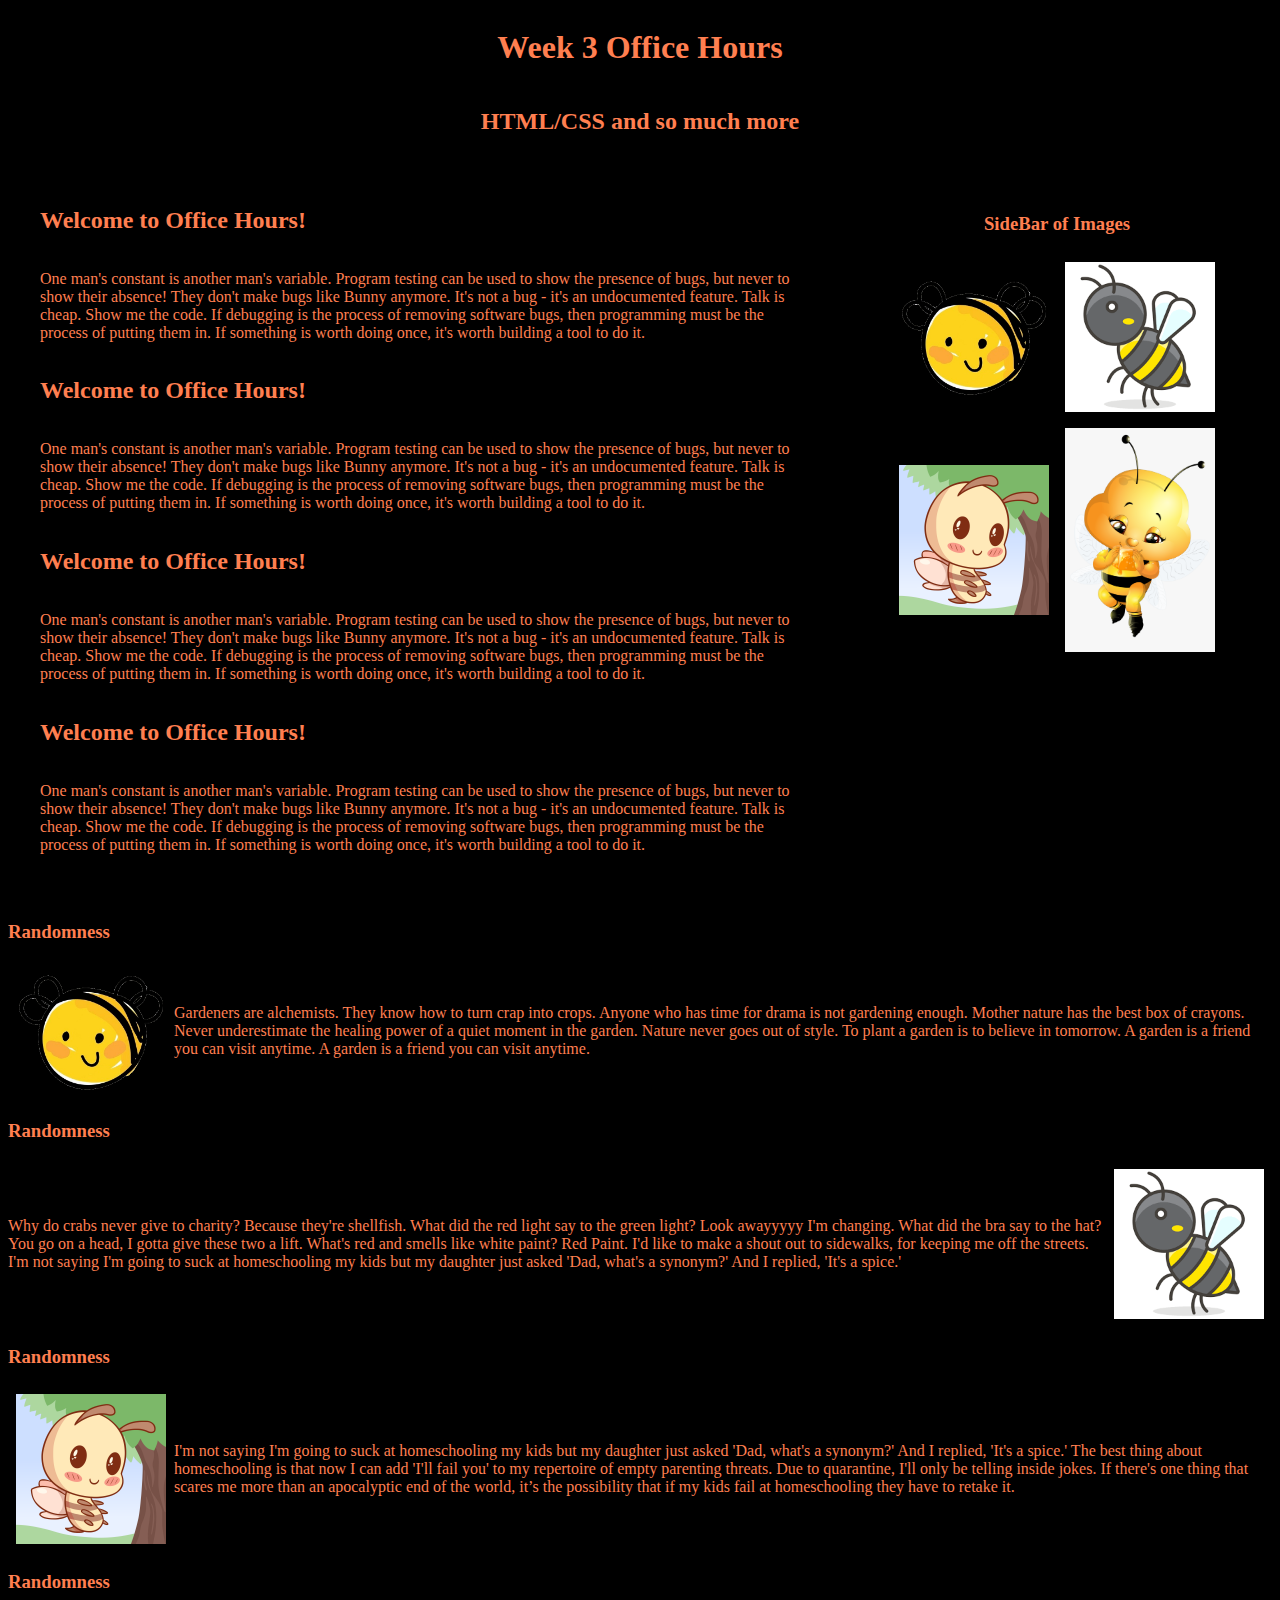
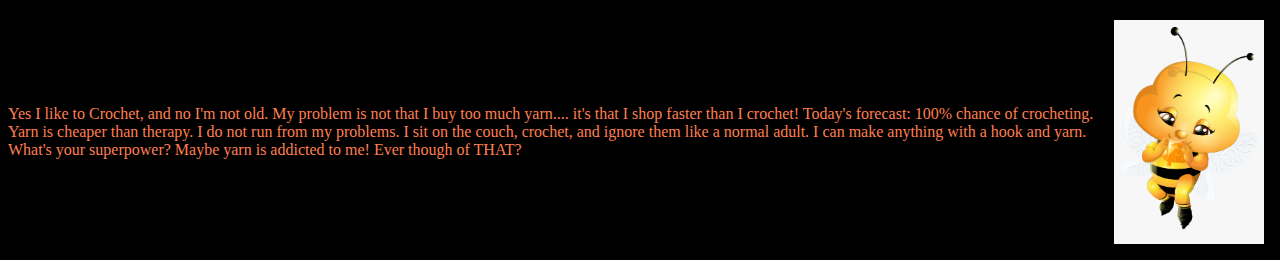
==== officeHours/index.html @ 41dd3913 "adding main files" ====
<!DOCTYPE html>
<html lang="en">
<head>
    <meta charset="UTF-8">
    <meta http-equiv="X-UA-Compatible" content="IE=edge">
    <meta name="viewport" content="width=device-width, initial-scale=1.0">
    <link rel='stylesheet' href='./css/styles.css'>
    <link rel='stylesheet' href='./css/alt.css'>
    <title>Office Hours</title>
</head>
<body>
    <header>
        <h1>Week 3 Office Hours</h1>
        <h2>HTML/CSS and so much more</h2>
    </header>
    <div id='section1'>
        <section>
            <h2>Welcome to Office Hours!</h2>
            <p>One man's constant is another man's variable. Program testing can be used to show the presence of bugs, but never to show their absence! They don't make bugs like Bunny anymore. It's not a bug - it's an undocumented feature. Talk is cheap. Show me the code. If debugging is the process of removing software bugs, then programming must be the process of putting them in. If something is worth doing once, it's worth building a tool to do it.</p>
            <h2>Welcome to Office Hours!</h2>
            <p>One man's constant is another man's variable. Program testing can be used to show the presence of bugs, but never to show their absence! They don't make bugs like Bunny anymore. It's not a bug - it's an undocumented feature. Talk is cheap. Show me the code. If debugging is the process of removing software bugs, then programming must be the process of putting them in. If something is worth doing once, it's worth building a tool to do it.</p>
            <h2>Welcome to Office Hours!</h2>
            <p>One man's constant is another man's variable. Program testing can be used to show the presence of bugs, but never to show their absence! They don't make bugs like Bunny anymore. It's not a bug - it's an undocumented feature. Talk is cheap. Show me the code. If debugging is the process of removing software bugs, then programming must be the process of putting them in. If something is worth doing once, it's worth building a tool to do it.</p>
            <h2>Welcome to Office Hours!</h2>
            <p>One man's constant is another man's variable. Program testing can be used to show the presence of bugs, but never to show their absence! They don't make bugs like Bunny anymore. It's not a bug - it's an undocumented feature. Talk is cheap. Show me the code. If debugging is the process of removing software bugs, then programming must be the process of putting them in. If something is worth doing once, it's worth building a tool to do it.</p>
        </section>
        <div id='sidebar'>
            <h3>SideBar of Images</h3>
            <div id='imgs'>
                <img src='./images/bee-icon.jpg' alt='Bee Icon'>
            <img src='./images/bee.png' alt='Bee'>
            <img src='./images/cuteBee.png' alt='Cute Bee'>
            <img src='./images/funBee.png' alt='Fun Bee'>
            </div>
        </div>
    </div>
    <div id='section2'>
        <h3>Randomness</h3>
        <div class='row'>
            <img src='./images/bee-icon.jpg' alt='Bee Icon'>
            <p>Gardeners are alchemists. They know how to turn crap into crops. Anyone who has time for drama is not gardening enough. Mother nature has the best box of crayons. Never underestimate the healing power of a quiet moment in the garden. Nature never goes out of style. To plant a garden is to believe in tomorrow. A garden is a friend you can visit anytime. A garden is a friend you can visit anytime.</p>
        </div>
        <h3>Randomness</h3>
        <div class='altRow'>
            <img src='./images/bee.png' alt='Bee'>
            <p>Why do crabs never give to charity? Because they're shellfish. What did the red light say to the green light? Look awayyyyy I'm changing. What did the bra say to the hat? You go on a head, I gotta give these two a lift. What's red and smells like white paint? Red Paint. I'd like to make a shout out to sidewalks, for keeping me off the streets. I'm not saying I'm going to suck at homeschooling my kids but my daughter just asked 'Dad, what's a synonym?' And I replied, 'It's a spice.'</p>
        </div>
        <h3>Randomness</h3>
        <div class='row'>
            <img src='./images/cuteBee.png' alt='Cute Bee'>
            <p>I'm not saying I'm going to suck at homeschooling my kids but my daughter just asked 'Dad, what's a synonym?' And I replied, 'It's a spice.' The best thing about homeschooling is that now I can add 'I'll fail you' to my repertoire of empty parenting threats. Due to quarantine, I'll only be telling inside jokes. If there's one thing that scares me more than an apocalyptic end of the world, it’s the possibility that if my kids fail at homeschooling they have to retake it.</p>
        </div>
        <h3>Randomness</h3>
        <div class='altRow'>
            <img src='./images/funBee.png' alt='Fun Bee'>
            <p>Yes I like to Crochet, and no I'm not old. My problem is not that I buy too much yarn.... it's that I shop faster than I crochet! Today's forecast: 100% chance of crocheting. Yarn is cheaper than therapy. I do not run from my problems. I sit on the couch, crochet, and ignore them like a normal adult. I can make anything with a hook and yarn. What's your superpower? Maybe yarn is addicted to me! Ever though of THAT?</p>
        </div>
    </div>
</body>
</html>
---- officeHours/css/styles.css ----
* {
    /* border: 1px dotted red; */
    background-color: black;
    color: coral;
}

img {
    max-width: 150px;
    margin: .5em;
}
header {
    display: flex;
    flex-direction: column;
    justify-content: center;
    align-items: center;
}
#section1 {
    display: flex;
    flex-direction: row;
    justify-content: center;
    align-items: flex-start;
}
section, #sidebar {
    display: flex;
    flex-direction: column;
    justify-content: center;
    align-items: center;
}
section {
    margin: 1em;
    padding: 1em;
    align-items: flex-start;
}
#sidebar {
    margin: 1.5em;
    padding: 1em;
}
#imgs {
    display: flex;
    flex-direction: row;
    justify-content: center;
    align-items: center;
    flex-wrap: wrap;
    width: 350px;
}
#section2 {
    display: flex;
    flex-direction: column;
    justify-content: center;
    align-items: flex-start;
}
.row {
    display: flex;
    flex-direction: row;
    justify-content: center;
    align-items: center;
}
.altRow {
    display: flex;
    flex-direction: row-reverse;
    justify-content: center;
    align-items: center;
}
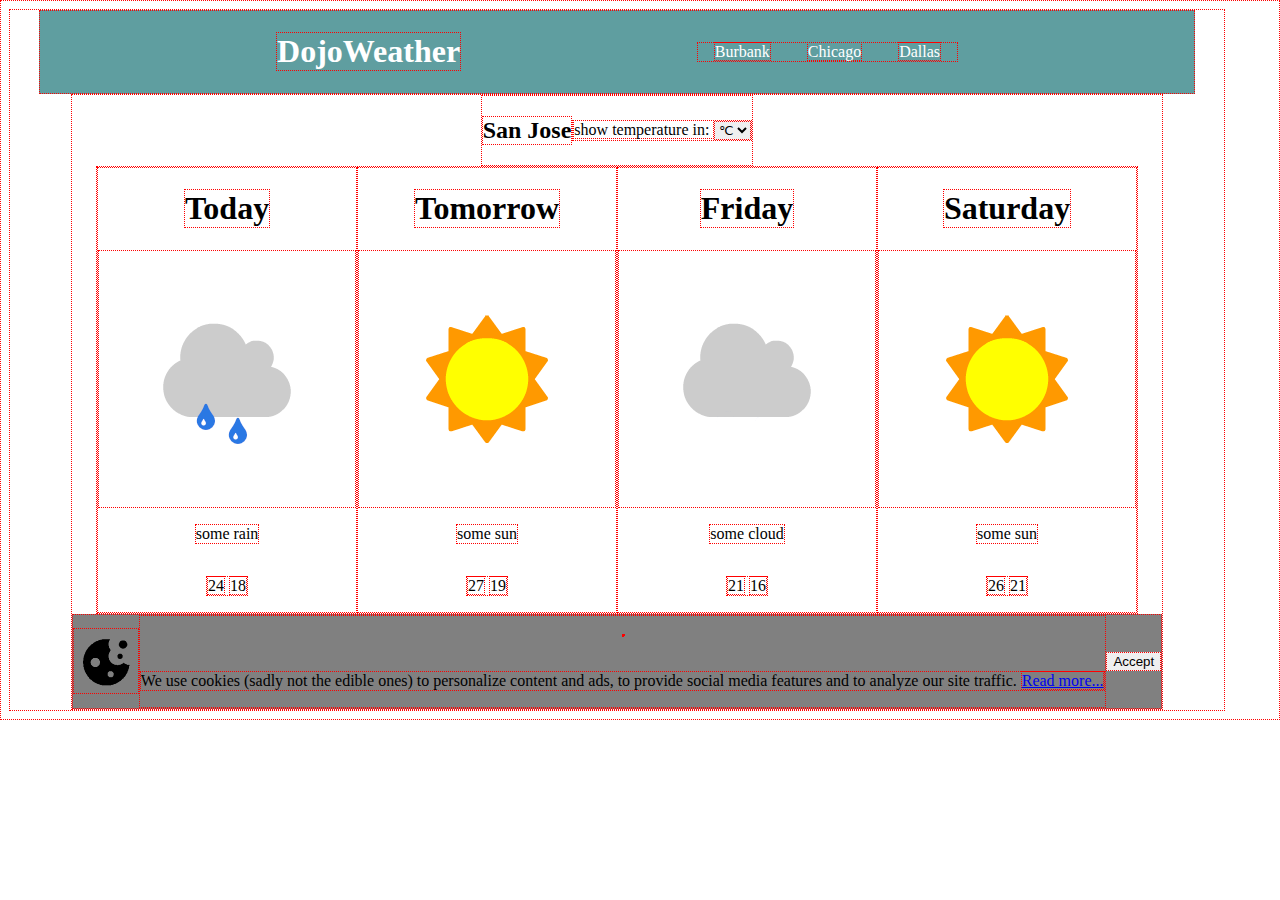
==== commit 68d32759: "finished after class" ====
--- a/officeHours/index.html
+++ b/officeHours/index.html
@@ -4,57 +4,77 @@
     <meta charset="UTF-8">
     <meta http-equiv="X-UA-Compatible" content="IE=edge">
     <meta name="viewport" content="width=device-width, initial-scale=1.0">
-    <link rel='stylesheet' href='./css/styles.css'>
-    <link rel='stylesheet' href='./css/alt.css'>
-    <title>Office Hours</title>
+    <link rel="stylesheet" href='./css/styles.css'>
+    <title>DojoWeather</title>
 </head>
 <body>
     <header>
-        <h1>Week 3 Office Hours</h1>
-        <h2>HTML/CSS and so much more</h2>
+        <h1>DojoWeather</h1>
+        <nav>
+            <a href="#" onclick="alertText()">Burbank</a>
+            <a href="#" onclick="alertText()">Chicago</a>
+            <a href="#" onclick="alertText()">Dallas</a>
+        </nav>
     </header>
-    <div id='section1'>
-        <section>
-            <h2>Welcome to Office Hours!</h2>
-            <p>One man's constant is another man's variable. Program testing can be used to show the presence of bugs, but never to show their absence! They don't make bugs like Bunny anymore. It's not a bug - it's an undocumented feature. Talk is cheap. Show me the code. If debugging is the process of removing software bugs, then programming must be the process of putting them in. If something is worth doing once, it's worth building a tool to do it.</p>
-            <h2>Welcome to Office Hours!</h2>
-            <p>One man's constant is another man's variable. Program testing can be used to show the presence of bugs, but never to show their absence! They don't make bugs like Bunny anymore. It's not a bug - it's an undocumented feature. Talk is cheap. Show me the code. If debugging is the process of removing software bugs, then programming must be the process of putting them in. If something is worth doing once, it's worth building a tool to do it.</p>
-            <h2>Welcome to Office Hours!</h2>
-            <p>One man's constant is another man's variable. Program testing can be used to show the presence of bugs, but never to show their absence! They don't make bugs like Bunny anymore. It's not a bug - it's an undocumented feature. Talk is cheap. Show me the code. If debugging is the process of removing software bugs, then programming must be the process of putting them in. If something is worth doing once, it's worth building a tool to do it.</p>
-            <h2>Welcome to Office Hours!</h2>
-            <p>One man's constant is another man's variable. Program testing can be used to show the presence of bugs, but never to show their absence! They don't make bugs like Bunny anymore. It's not a bug - it's an undocumented feature. Talk is cheap. Show me the code. If debugging is the process of removing software bugs, then programming must be the process of putting them in. If something is worth doing once, it's worth building a tool to do it.</p>
-        </section>
-        <div id='sidebar'>
-            <h3>SideBar of Images</h3>
-            <div id='imgs'>
-                <img src='./images/bee-icon.jpg' alt='Bee Icon'>
-            <img src='./images/bee.png' alt='Bee'>
-            <img src='./images/cuteBee.png' alt='Cute Bee'>
-            <img src='./images/funBee.png' alt='Fun Bee'>
+    <div id='main'>
+        <div class='row'>
+            <h2>San Jose</h2>
+            <form>
+                <label for='select'>show temperature in: </label>
+                <select onclick="changeTemp(this)">
+                    <option name='c'>&#8451</option>
+                    <option name='f'>&#8457</option>
+                </select>
+            </form>
+        </div>
+        <div class='row'>
+            <div class="column">
+                <h1>Today</h1>
+                <img src="./images/some_rain.png" alt="rain">
+                <p>some rain</p>
+                <p class="temperatures">
+                    <span class="high" id="temp1">24</span>
+                    <span class="low" id="temp2">18</span>
+                </p>
             </div>
+            <div class="column">
+                <h1>Tomorrow</h1>
+                <img src="./images/some_sun.png" alt="sun">
+                <p>some sun</p>
+                <p class="temperatures">
+                    <span class="high" id="temp3">27</span>
+                    <span class="low" id="temp4">19</span>
+                </p>
+            </div>
+            <div class="column">
+                <h1>Friday</h1>
+                <img src="./images/some_clouds.png" alt="clouds">
+                <p>some cloud</p>
+                <p class="temperatures">
+                    <span class="high" id="temp5">21</span>
+                    <span class="low" id="temp6">16</span>
+                </p>
+            </div>
+            <div class="column">
+                <h1>Saturday</h1>
+                <img src="./images/some_sun.png" alt="sun">
+                <p>some sun</p>
+                <p class="temperatures">
+                    <span class="high" id="temp7">26</span>
+                    <span class="low" id="temp8">21</span>
+                </p>
+            </div>
+
+        </div>
+        <div class='row cookieDiv'>
+            <img src="./images/cookie.png" alt="Cookie">
+            <div class='column'>
+                <h3></h3>
+                <p>We use cookies (sadly not the edible ones) to personalize content and ads, to provide social media features and to analyze our site traffic. <a href="#">Read more...</a></p>
+            </div>
+            <button onclick='hideBox()'>Accept</button>
         </div>
     </div>
-    <div id='section2'>
-        <h3>Randomness</h3>
-        <div class='row'>
-            <img src='./images/bee-icon.jpg' alt='Bee Icon'>
-            <p>Gardeners are alchemists. They know how to turn crap into crops. Anyone who has time for drama is not gardening enough. Mother nature has the best box of crayons. Never underestimate the healing power of a quiet moment in the garden. Nature never goes out of style. To plant a garden is to believe in tomorrow. A garden is a friend you can visit anytime. A garden is a friend you can visit anytime.</p>
-        </div>
-        <h3>Randomness</h3>
-        <div class='altRow'>
-            <img src='./images/bee.png' alt='Bee'>
-            <p>Why do crabs never give to charity? Because they're shellfish. What did the red light say to the green light? Look awayyyyy I'm changing. What did the bra say to the hat? You go on a head, I gotta give these two a lift. What's red and smells like white paint? Red Paint. I'd like to make a shout out to sidewalks, for keeping me off the streets. I'm not saying I'm going to suck at homeschooling my kids but my daughter just asked 'Dad, what's a synonym?' And I replied, 'It's a spice.'</p>
-        </div>
-        <h3>Randomness</h3>
-        <div class='row'>
-            <img src='./images/cuteBee.png' alt='Cute Bee'>
-            <p>I'm not saying I'm going to suck at homeschooling my kids but my daughter just asked 'Dad, what's a synonym?' And I replied, 'It's a spice.' The best thing about homeschooling is that now I can add 'I'll fail you' to my repertoire of empty parenting threats. Due to quarantine, I'll only be telling inside jokes. If there's one thing that scares me more than an apocalyptic end of the world, it’s the possibility that if my kids fail at homeschooling they have to retake it.</p>
-        </div>
-        <h3>Randomness</h3>
-        <div class='altRow'>
-            <img src='./images/funBee.png' alt='Fun Bee'>
-            <p>Yes I like to Crochet, and no I'm not old. My problem is not that I buy too much yarn.... it's that I shop faster than I crochet! Today's forecast: 100% chance of crocheting. Yarn is cheaper than therapy. I do not run from my problems. I sit on the couch, crochet, and ignore them like a normal adult. I can make anything with a hook and yarn. What's your superpower? Maybe yarn is addicted to me! Ever though of THAT?</p>
-        </div>
-    </div>
+    <script src="./js/scripts.js"></script>
 </body>
 </html>--- a/officeHours/css/styles.css
+++ b/officeHours/css/styles.css
@@ -1,63 +1,37 @@
 * {
-    /* border: 1px dotted red; */
-    background-color: black;
-    color: coral;
+    border: 1px dotted red;
+}
+body {
+    display: flex;
+    flex-direction: column;
+    justify-content: center;
+    align-items: center;
+    width: 95%;
+}
+header {
+    background-color: cadetblue;
+    color: white;
+    display: flex;
+    align-items: center;
+    justify-content: space-evenly;
+    width: 95%;
 }
 
-img {
-    max-width: 150px;
-    margin: .5em;
+nav a {
+    color: white;
+    text-decoration: none;
+    margin: 1em;
 }
-header {
+#main, .column {
     display: flex;
     flex-direction: column;
     justify-content: center;
     align-items: center;
 }
-#section1 {
+.row {
     display: flex;
-    flex-direction: row;
-    justify-content: center;
-    align-items: flex-start;
-}
-section, #sidebar {
-    display: flex;
-    flex-direction: column;
-    justify-content: center;
     align-items: center;
 }
-section {
-    margin: 1em;
-    padding: 1em;
-    align-items: flex-start;
-}
-#sidebar {
-    margin: 1.5em;
-    padding: 1em;
-}
-#imgs {
-    display: flex;
-    flex-direction: row;
-    justify-content: center;
-    align-items: center;
-    flex-wrap: wrap;
-    width: 350px;
-}
-#section2 {
-    display: flex;
-    flex-direction: column;
-    justify-content: center;
-    align-items: flex-start;
-}
-.row {
-    display: flex;
-    flex-direction: row;
-    justify-content: center;
-    align-items: center;
-}
-.altRow {
-    display: flex;
-    flex-direction: row-reverse;
-    justify-content: center;
-    align-items: center;
+.cookieDiv {
+    background-color: grey;
 }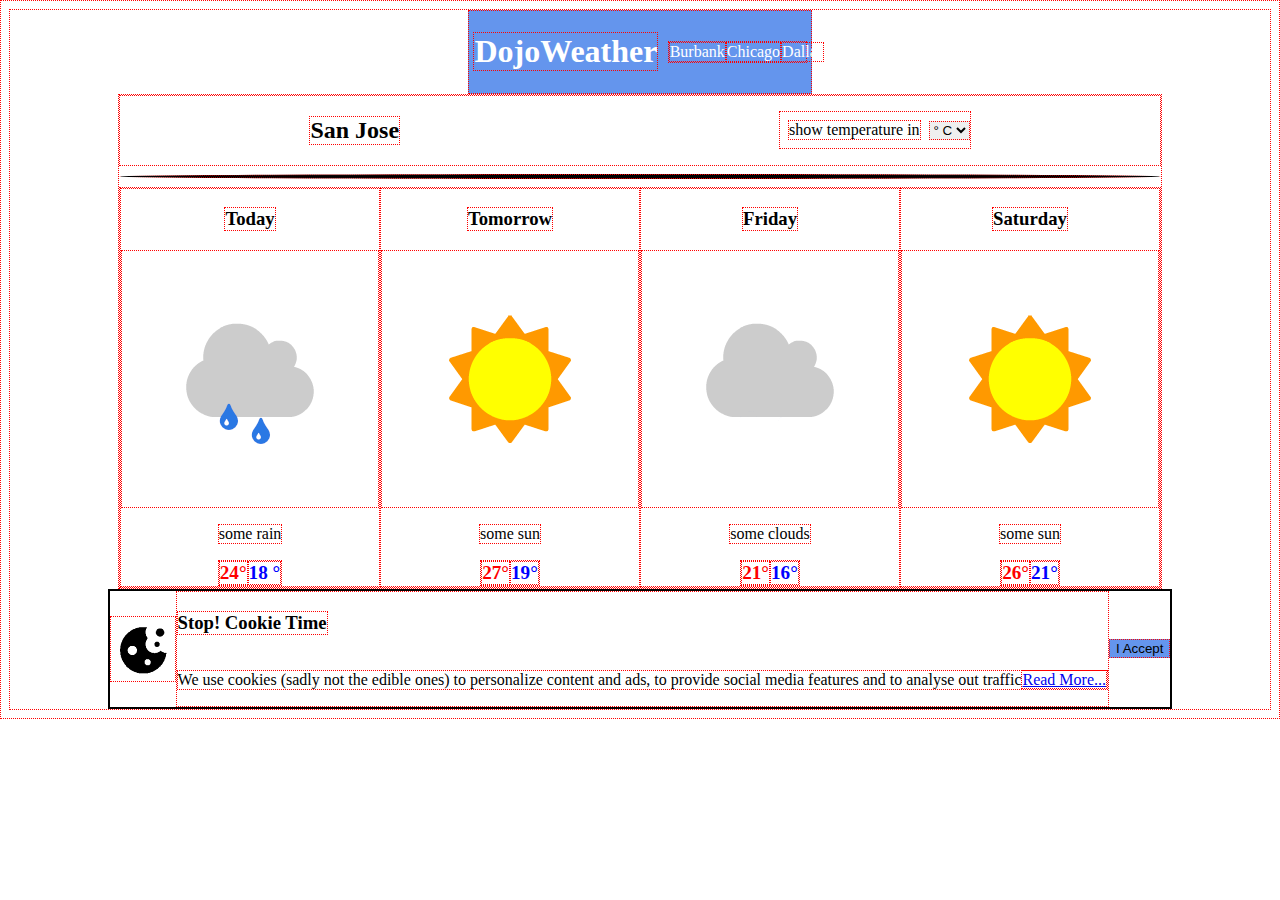
==== commit f773e53a: "saving office hours" ====
--- a/officeHours/index.html
+++ b/officeHours/index.html
@@ -4,77 +4,77 @@
     <meta charset="UTF-8">
     <meta http-equiv="X-UA-Compatible" content="IE=edge">
     <meta name="viewport" content="width=device-width, initial-scale=1.0">
-    <link rel="stylesheet" href='./css/styles.css'>
-    <title>DojoWeather</title>
+    <link rel="stylesheet" href="./css/styles.css">
+    <title>Dojo Weather</title>
 </head>
 <body>
     <header>
         <h1>DojoWeather</h1>
         <nav>
-            <a href="#" onclick="alertText()">Burbank</a>
-            <a href="#" onclick="alertText()">Chicago</a>
-            <a href="#" onclick="alertText()">Dallas</a>
+            <a href="#" onclick="city(this)">Burbank</a>
+            <a href="#" onclick="city(this)">Chicago</a>
+            <a href="#" onclick="city(this)">Dallas</a>
         </nav>
     </header>
-    <div id='main'>
-        <div class='row'>
+    <main>
+        <div class='row space'>
             <h2>San Jose</h2>
-            <form>
-                <label for='select'>show temperature in: </label>
-                <select onclick="changeTemp(this)">
-                    <option name='c'>&#8451</option>
-                    <option name='f'>&#8457</option>
+            <form action="" class='row'>
+                <label for="temp">show temperature in</label>
+                <select name="temp" id="temp">
+                    <option value="C">&#176; C</option>
+                    <option value="F">&#176; F</option>
                 </select>
             </form>
         </div>
+        <hr>
         <div class='row'>
-            <div class="column">
-                <h1>Today</h1>
-                <img src="./images/some_rain.png" alt="rain">
+            <div class='column'>
+                <h3>Today</h3>
+                <img src="./assets/some_rain.png" alt="some rain">
                 <p>some rain</p>
-                <p class="temperatures">
-                    <span class="high" id="temp1">24</span>
-                    <span class="low" id="temp2">18</span>
-                </p>
+                <div class='row'>
+                    <span class='red'>24&#176;</span>
+                    <span class='blue'>18 &#176;</span>
+                </div>
             </div>
-            <div class="column">
-                <h1>Tomorrow</h1>
-                <img src="./images/some_sun.png" alt="sun">
+            <div class='column' >
+                <h3>Tomorrow</h3>
+                <img src="./assets/some_sun.png" alt="some sun">
                 <p>some sun</p>
-                <p class="temperatures">
-                    <span class="high" id="temp3">27</span>
-                    <span class="low" id="temp4">19</span>
-                </p>
+                <div class='row'>
+                    <span class='red'>27&#176;</span>
+                    <span class='blue'>19&#176;</span>
+                </div>
             </div>
-            <div class="column">
-                <h1>Friday</h1>
-                <img src="./images/some_clouds.png" alt="clouds">
-                <p>some cloud</p>
-                <p class="temperatures">
-                    <span class="high" id="temp5">21</span>
-                    <span class="low" id="temp6">16</span>
-                </p>
+            <div class='column'>
+                <h3>Friday</h3>
+                <img src="./assets/some_clouds.png" alt="some clouds">
+                <p>some clouds</p>
+                <div class='row'>
+                    <span class='red'>21&#176;</span>
+                    <span class='blue'>16&#176;</span>
+                </div>
             </div>
-            <div class="column">
-                <h1>Saturday</h1>
-                <img src="./images/some_sun.png" alt="sun">
+            <div class='column'>
+                <h3>Saturday</h3>
+                <img src="./assets/some_sun.png" alt="some sun">
                 <p>some sun</p>
-                <p class="temperatures">
-                    <span class="high" id="temp7">26</span>
-                    <span class="low" id="temp8">21</span>
-                </p>
+                <div class='row'>
+                    <span class='red'>26&#176;</span>
+                    <span class='blue'>21&#176;</span>
+                </div>
             </div>
-
         </div>
-        <div class='row cookieDiv'>
-            <img src="./images/cookie.png" alt="Cookie">
-            <div class='column'>
-                <h3></h3>
-                <p>We use cookies (sadly not the edible ones) to personalize content and ads, to provide social media features and to analyze our site traffic. <a href="#">Read more...</a></p>
-            </div>
-            <button onclick='hideBox()'>Accept</button>
+    </main>
+    <footer>
+        <img src="./assets/cookie.png" alt="Cookie Icon">
+        <div class='column start'>
+            <h3>Stop! Cookie Time</h3>
+            <p>We use cookies (sadly not the edible ones) to personalize content and ads, to provide social media features and to analyse out traffic<a href="#">Read More...</a></p>
         </div>
-    </div>
-    <script src="./js/scripts.js"></script>
+        <button>I Accept</button>
+    </footer>
+    <script src="./js/script.js"></script>
 </body>
 </html>--- a/officeHours/css/styles.css
+++ b/officeHours/css/styles.css
@@ -1,37 +1,75 @@
 * {
-    border: 1px dotted red;
+  border: 1px dotted red;
 }
 body {
-    display: flex;
-    flex-direction: column;
-    justify-content: center;
-    align-items: center;
-    width: 95%;
+  display: flex;
+  flex-direction: column;
+  justify-content: center;
+  align-items: center;
+}
+.row {
+  display: flex;
+  flex-direction: row;
+  justify-content: center;
+  align-items: center;
+}
+.column {
+  display: flex;
+  flex-direction: column;
+  justify-content: center;
+  align-items: center;
 }
 header {
-    background-color: cadetblue;
-    color: white;
-    display: flex;
-    align-items: center;
-    justify-content: space-evenly;
-    width: 95%;
+  display: flex;
+  flex-direction: row;
+  justify-content: space-around;
+  align-items: center;
+  color: white;
+  background-color: cornflowerblue;
 }
-
-nav a {
-    color: white;
-    text-decoration: none;
-    margin: 1em;
+header a {
+  text-decoration: none;
+  color: white;
 }
-#main, .column {
-    display: flex;
-    flex-direction: column;
-    justify-content: center;
-    align-items: center;
+nav {
+  display: flex;
+  flex-direction: row;
+  justify-content: space-around;
+  align-items: center;
+  width: 40%;
 }
-.row {
-    display: flex;
-    align-items: center;
+.start {
+  align-items: flex-start;
 }
-.cookieDiv {
-    background-color: grey;
+.space {
+  justify-content: space-around;
+}
+button {
+  background-color: cornflowerblue;
+  color: black;
+}
+footer {
+  display: flex;
+  flex-direction: row;
+  justify-content: space-around;
+  align-items: center;
+  border: 2px solid black;
+}
+hr {
+  background-color: black;
+  height: 3px;
+  border-radius: 50%;
+}
+label {
+  margin: .5em;
+}
+.red, .blue {
+  font-size: 1.2em;
+  font-weight: bold;
+}
+.red {
+  color: red;
+}
+.blue {
+  color: blue;
 }